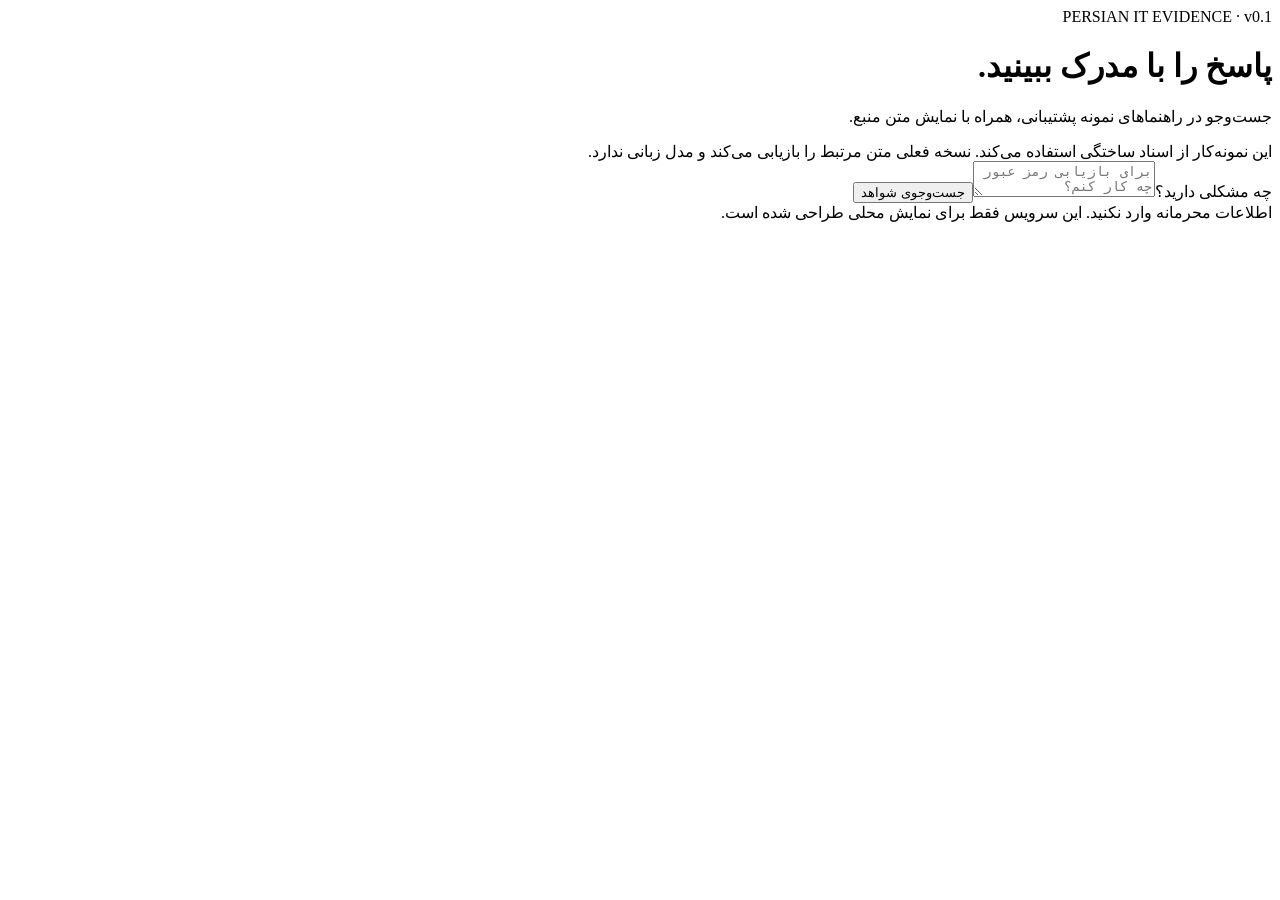
==== web/index.html @ 5b8ee3c1 "Create index.html" ====
<!doctype html>
<html lang="fa" dir="rtl"><head><meta charset="utf-8"><meta name="viewport" content="width=device-width, initial-scale=1"><title>دستیار مستند پشتیبانی</title><link rel="stylesheet" href="/style.css"><script src="/app.js" defer></script></head>
<body><main><span class="eyebrow">PERSIAN IT EVIDENCE · v0.1</span><h1>پاسخ را با مدرک ببینید.</h1><p>جست‌وجو در راهنماهای نمونه پشتیبانی، همراه با نمایش متن منبع.</p><aside>این نمونه‌کار از اسناد ساختگی استفاده می‌کند. نسخه فعلی متن مرتبط را بازیابی می‌کند و مدل زبانی ندارد.</aside><form id="ask"><label for="question">چه مشکلی دارید؟</label><textarea id="question" maxlength="2000" required placeholder="برای بازیابی رمز عبور چه کار کنم؟"></textarea><button type="submit">جست‌وجوی شواهد</button></form><section id="result" aria-live="polite" hidden><h2 id="status"></h2><p id="answer"></p><div id="sources"></div></section><footer>اطلاعات محرمانه وارد نکنید. این سرویس فقط برای نمایش محلی طراحی شده است.</footer></main></body></html>
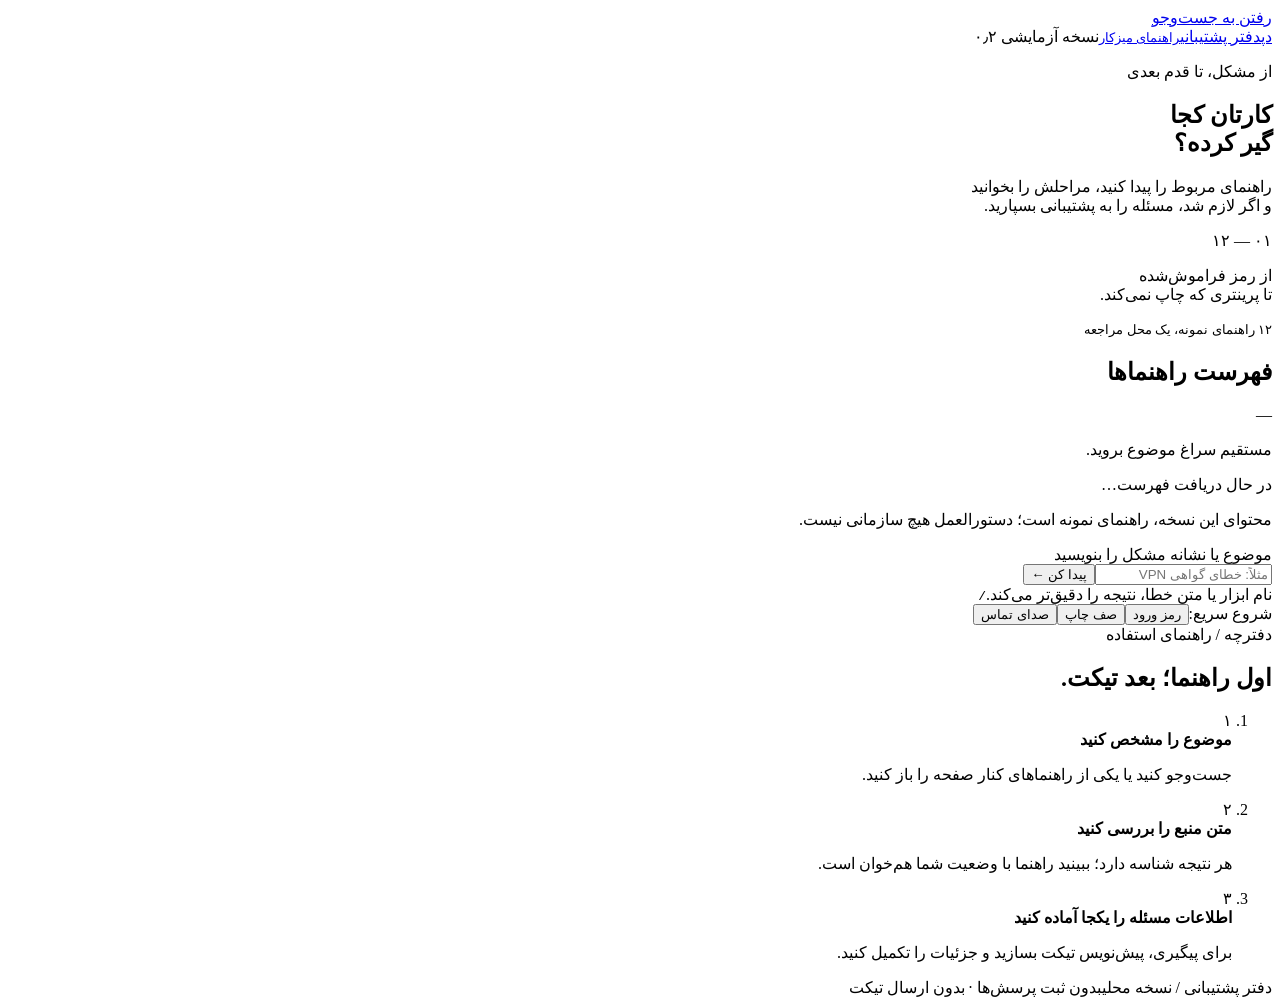
==== commit 926ced35: "Build Persian support handbook with guide directory and ticket drafts" ====
--- a/web/index.html
+++ b/web/index.html
@@ -1,3 +1,19 @@
 <!doctype html>
-<html lang="fa" dir="rtl"><head><meta charset="utf-8"><meta name="viewport" content="width=device-width, initial-scale=1"><title>دستیار مستند پشتیبانی</title><link rel="stylesheet" href="/style.css"><script src="/app.js" defer></script></head>
-<body><main><span class="eyebrow">PERSIAN IT EVIDENCE · v0.1</span><h1>پاسخ را با مدرک ببینید.</h1><p>جست‌وجو در راهنماهای نمونه پشتیبانی، همراه با نمایش متن منبع.</p><aside>این نمونه‌کار از اسناد ساختگی استفاده می‌کند. نسخه فعلی متن مرتبط را بازیابی می‌کند و مدل زبانی ندارد.</aside><form id="ask"><label for="question">چه مشکلی دارید؟</label><textarea id="question" maxlength="2000" required placeholder="برای بازیابی رمز عبور چه کار کنم؟"></textarea><button type="submit">جست‌وجوی شواهد</button></form><section id="result" aria-live="polite" hidden><h2 id="status"></h2><p id="answer"></p><div id="sources"></div></section><footer>اطلاعات محرمانه وارد نکنید. این سرویس فقط برای نمایش محلی طراحی شده است.</footer></main></body></html>
+<html lang="fa" dir="rtl">
+<head><meta charset="utf-8"><meta name="viewport" content="width=device-width, initial-scale=1"><title>دفتر پشتیبانی · راهنمای میزکار</title><link rel="preload" href="/Gandom.woff2" as="font" type="font/woff2" crossorigin><link rel="stylesheet" href="/style.css"><script src="/app.js" defer></script></head>
+<body>
+<a class="skip" href="#question">رفتن به جست‌وجو</a>
+<header class="masthead"><a class="brand" href="/" aria-label="دفتر پشتیبانی، صفحه اصلی"><span class="brand-mark" aria-hidden="true">دپ</span><span>دفتر پشتیبانی<small>راهنمای میزکار</small></span></a><span class="edition">نسخه آزمایشی <bdi>۰٫۲</bdi></span></header>
+<main>
+<section class="intro"><div><p class="eyebrow">از مشکل، تا قدم بعدی</p><h1>کارتان کجا<br>گیر کرده؟</h1><p class="lead">راهنمای مربوط را پیدا کنید، مراحلش را بخوانید<br class="desktop"> و اگر لازم شد، مسئله را به پشتیبانی بسپارید.</p></div><div class="intro-note"><span class="note-number">۰۱ — ۱۲</span><p>از رمز فراموش‌شده<br>تا پرینتری که چاپ نمی‌کند.</p><small>۱۲ راهنمای نمونه، یک محل مراجعه</small></div></section>
+<div class="workspace">
+<aside class="directory"><div class="section-heading"><h2>فهرست راهنماها</h2><span id="doc-count">—</span></div><p class="muted">مستقیم سراغ موضوع بروید.</p><div id="catalog" aria-live="polite"><p>در حال دریافت فهرست…</p></div><button id="retry-catalog" class="text-button" type="button" hidden>دریافت دوباره فهرست</button><p class="dataset-note">محتوای این نسخه، راهنمای نمونه است؛ دستورالعمل هیچ سازمانی نیست.</p></aside>
+<div class="desk"><form id="ask"><label for="question">موضوع یا نشانه مشکل را بنویسید</label><div class="search-line"><input id="question" name="question" maxlength="2000" required autocomplete="off" placeholder="مثلاً: خطای گواهی VPN"><button id="search-button" type="submit">پیدا کن <span aria-hidden="true">←</span></button></div><div class="search-hint"><span>نام ابزار یا متن خطا، نتیجه را دقیق‌تر می‌کند.</span><kbd>/</kbd></div></form>
+<div class="suggestions" aria-label="جست‌وجوهای پیشنهادی"><span>شروع سریع:</span><button type="button" data-query="رمز عبور را فراموش کردم">رمز ورود</button><button type="button" data-query="صف چاپ پرینتر متوقف شده">صف چاپ</button><button type="button" data-query="صدای تلفن VoIP یک طرفه است">صدای تماس</button></div>
+<section id="welcome" class="welcome"><span class="folio">دفترچه / راهنمای استفاده</span><h2>اول راهنما؛ بعد تیکت.</h2><ol><li><span>۱</span><div><strong>موضوع را مشخص کنید</strong><p>جست‌وجو کنید یا یکی از راهنماهای کنار صفحه را باز کنید.</p></div></li><li><span>۲</span><div><strong>متن منبع را بررسی کنید</strong><p>هر نتیجه شناسه دارد؛ ببینید راهنما با وضعیت شما هم‌خوان است.</p></div></li><li><span>۳</span><div><strong>اطلاعات مسئله را یکجا آماده کنید</strong><p>برای پیگیری، پیش‌نویس تیکت بسازید و جزئیات را تکمیل کنید.</p></div></li></ol></section>
+<section id="result" aria-live="polite" aria-busy="false" hidden><div class="result-heading"><span id="result-label" class="folio"></span><h2 id="status"></h2></div><div id="candidates"></div><article id="document" hidden><div class="document-meta"><span id="doc-id"></span><span>متن راهنمای نمونه</span></div><h3 id="doc-title"></h3><p id="answer"></p><details><summary>مشخصات منبع</summary><p id="source-path" dir="ltr"></p></details><div class="document-actions"><button id="copy-guide" type="button" class="secondary">کپی راهنما</button><button id="ticket-open" type="button" class="text-button">هنوز حل نشده؟ تیکت آماده کنید ←</button></div></article><div id="no-result" class="empty" hidden><p>با این عبارت، راهنمای مطمئنی پیدا نشد. نام ابزار یا متن خطا را اضافه کنید، یا فهرست موضوع‌ها را ببینید.</p><button id="empty-ticket" class="secondary" type="button">آماده‌کردن تیکت پشتیبانی</button></div></section>
+<section id="ticket" class="ticket" hidden><div class="section-heading"><h2>پیش‌نویس تیکت</h2><button id="ticket-close" class="text-button" type="button">بستن ×</button></div><p class="muted">این متن ارسال نمی‌شود. جزئیات را کامل کنید و به سامانه پشتیبانی خودتان ببرید.</p><label for="ticket-text">شرح مسئله</label><textarea id="ticket-text" rows="9"></textarea><button id="copy-ticket" class="secondary" type="button">کپی متن تیکت</button></section>
+<p id="feedback" role="status"></p>
+</div></div>
+</main><footer><span>دفتر پشتیبانی / نسخه محلی</span><span>بدون ثبت پرسش‌ها · بدون ارسال تیکت</span></footer>
+</body></html>
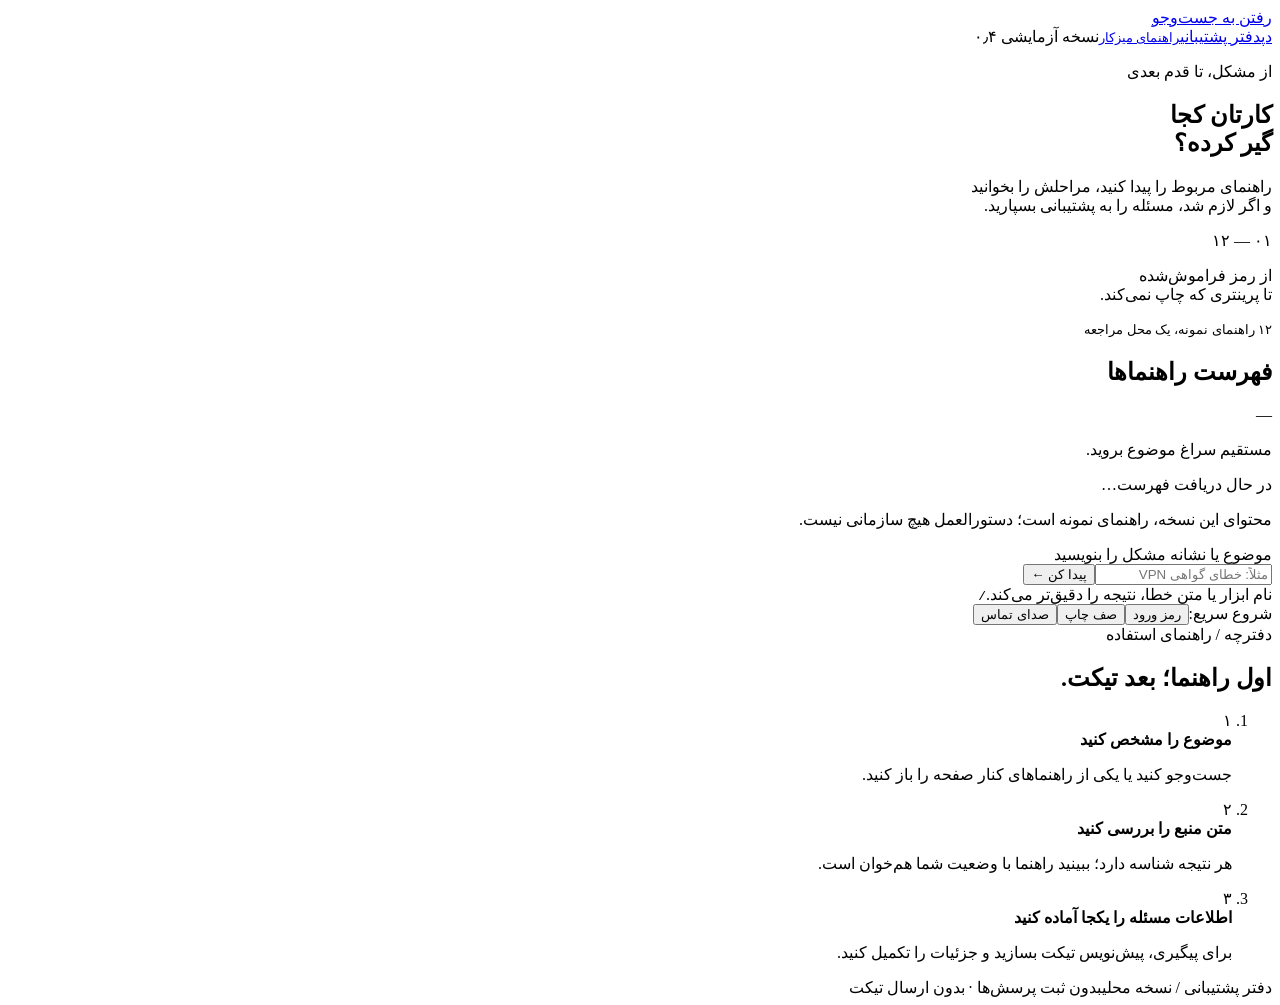
==== commit 44dd1c15: "Discard stale drafts and preserve edited tickets when reopening" ====
--- a/web/index.html
+++ b/web/index.html
@@ -1,19 +1,20 @@
-<!doctype html>
-<html lang="fa" dir="rtl">
-<head><meta charset="utf-8"><meta name="viewport" content="width=device-width, initial-scale=1"><title>دفتر پشتیبانی · راهنمای میزکار</title><link rel="preload" href="/Gandom.woff2" as="font" type="font/woff2" crossorigin><link rel="stylesheet" href="/style.css"><script src="/app.js" defer></script></head>
-<body>
-<a class="skip" href="#question">رفتن به جست‌وجو</a>
-<header class="masthead"><a class="brand" href="/" aria-label="دفتر پشتیبانی، صفحه اصلی"><span class="brand-mark" aria-hidden="true">دپ</span><span>دفتر پشتیبانی<small>راهنمای میزکار</small></span></a><span class="edition">نسخه آزمایشی <bdi>۰٫۲</bdi></span></header>
-<main>
-<section class="intro"><div><p class="eyebrow">از مشکل، تا قدم بعدی</p><h1>کارتان کجا<br>گیر کرده؟</h1><p class="lead">راهنمای مربوط را پیدا کنید، مراحلش را بخوانید<br class="desktop"> و اگر لازم شد، مسئله را به پشتیبانی بسپارید.</p></div><div class="intro-note"><span class="note-number">۰۱ — ۱۲</span><p>از رمز فراموش‌شده<br>تا پرینتری که چاپ نمی‌کند.</p><small>۱۲ راهنمای نمونه، یک محل مراجعه</small></div></section>
-<div class="workspace">
-<aside class="directory"><div class="section-heading"><h2>فهرست راهنماها</h2><span id="doc-count">—</span></div><p class="muted">مستقیم سراغ موضوع بروید.</p><div id="catalog" aria-live="polite"><p>در حال دریافت فهرست…</p></div><button id="retry-catalog" class="text-button" type="button" hidden>دریافت دوباره فهرست</button><p class="dataset-note">محتوای این نسخه، راهنمای نمونه است؛ دستورالعمل هیچ سازمانی نیست.</p></aside>
-<div class="desk"><form id="ask"><label for="question">موضوع یا نشانه مشکل را بنویسید</label><div class="search-line"><input id="question" name="question" maxlength="2000" required autocomplete="off" placeholder="مثلاً: خطای گواهی VPN"><button id="search-button" type="submit">پیدا کن <span aria-hidden="true">←</span></button></div><div class="search-hint"><span>نام ابزار یا متن خطا، نتیجه را دقیق‌تر می‌کند.</span><kbd>/</kbd></div></form>
-<div class="suggestions" aria-label="جست‌وجوهای پیشنهادی"><span>شروع سریع:</span><button type="button" data-query="رمز عبور را فراموش کردم">رمز ورود</button><button type="button" data-query="صف چاپ پرینتر متوقف شده">صف چاپ</button><button type="button" data-query="صدای تلفن VoIP یک طرفه است">صدای تماس</button></div>
-<section id="welcome" class="welcome"><span class="folio">دفترچه / راهنمای استفاده</span><h2>اول راهنما؛ بعد تیکت.</h2><ol><li><span>۱</span><div><strong>موضوع را مشخص کنید</strong><p>جست‌وجو کنید یا یکی از راهنماهای کنار صفحه را باز کنید.</p></div></li><li><span>۲</span><div><strong>متن منبع را بررسی کنید</strong><p>هر نتیجه شناسه دارد؛ ببینید راهنما با وضعیت شما هم‌خوان است.</p></div></li><li><span>۳</span><div><strong>اطلاعات مسئله را یکجا آماده کنید</strong><p>برای پیگیری، پیش‌نویس تیکت بسازید و جزئیات را تکمیل کنید.</p></div></li></ol></section>
-<section id="result" aria-live="polite" aria-busy="false" hidden><div class="result-heading"><span id="result-label" class="folio"></span><h2 id="status"></h2></div><div id="candidates"></div><article id="document" hidden><div class="document-meta"><span id="doc-id"></span><span>متن راهنمای نمونه</span></div><h3 id="doc-title"></h3><p id="answer"></p><details><summary>مشخصات منبع</summary><p id="source-path" dir="ltr"></p></details><div class="document-actions"><button id="copy-guide" type="button" class="secondary">کپی راهنما</button><button id="ticket-open" type="button" class="text-button">هنوز حل نشده؟ تیکت آماده کنید ←</button></div></article><div id="no-result" class="empty" hidden><p>با این عبارت، راهنمای مطمئنی پیدا نشد. نام ابزار یا متن خطا را اضافه کنید، یا فهرست موضوع‌ها را ببینید.</p><button id="empty-ticket" class="secondary" type="button">آماده‌کردن تیکت پشتیبانی</button></div></section>
-<section id="ticket" class="ticket" hidden><div class="section-heading"><h2>پیش‌نویس تیکت</h2><button id="ticket-close" class="text-button" type="button">بستن ×</button></div><p class="muted">این متن ارسال نمی‌شود. جزئیات را کامل کنید و به سامانه پشتیبانی خودتان ببرید.</p><label for="ticket-text">شرح مسئله</label><textarea id="ticket-text" rows="9"></textarea><button id="copy-ticket" class="secondary" type="button">کپی متن تیکت</button></section>
-<p id="feedback" role="status"></p>
-</div></div>
-</main><footer><span>دفتر پشتیبانی / نسخه محلی</span><span>بدون ثبت پرسش‌ها · بدون ارسال تیکت</span></footer>
-</body></html>
+<!doctype html>
+<html lang="fa" dir="rtl">
+<head><meta charset="utf-8"><meta name="viewport" content="width=device-width, initial-scale=1"><title>دفتر پشتیبانی · راهنمای میزکار</title><link rel="preload" href="/Gandom.woff2" as="font" type="font/woff2" crossorigin><link rel="stylesheet" href="/style.css"><script src="/app.js" defer></script></head>
+<body>
+<a class="skip" href="#question">رفتن به جست‌وجو</a>
+<header class="masthead"><a class="brand" href="/" aria-label="دفتر پشتیبانی، صفحه اصلی"><span class="brand-mark" aria-hidden="true">دپ</span><span>دفتر پشتیبانی<small>راهنمای میزکار</small></span></a><span class="edition">نسخه آزمایشی <bdi>۰٫۴</bdi></span></header>
+<main>
+<section class="intro"><div><p class="eyebrow">از مشکل، تا قدم بعدی</p><h1>کارتان کجا<br>گیر کرده؟</h1><p class="lead">راهنمای مربوط را پیدا کنید، مراحلش را بخوانید<br class="desktop"> و اگر لازم شد، مسئله را به پشتیبانی بسپارید.</p></div><div class="intro-note"><span class="note-number">۰۱ — ۱۲</span><p>از رمز فراموش‌شده<br>تا پرینتری که چاپ نمی‌کند.</p><small>۱۲ راهنمای نمونه، یک محل مراجعه</small></div></section>
+<div class="workspace">
+<aside class="directory"><div class="section-heading"><h2>فهرست راهنماها</h2><span id="doc-count">—</span></div><p class="muted">مستقیم سراغ موضوع بروید.</p><div id="catalog" aria-live="polite"><p>در حال دریافت فهرست…</p></div><button id="retry-catalog" class="text-button" type="button" hidden>دریافت دوباره فهرست</button><p class="dataset-note">محتوای این نسخه، راهنمای نمونه است؛ دستورالعمل هیچ سازمانی نیست.</p></aside>
+<div class="desk"><form id="ask"><label for="question">موضوع یا نشانه مشکل را بنویسید</label><div class="search-line"><input id="question" name="question" maxlength="2000" required autocomplete="off" placeholder="مثلاً: خطای گواهی VPN"><button id="search-button" type="submit">پیدا کن <span aria-hidden="true">←</span></button></div><div class="search-hint"><span>نام ابزار یا متن خطا، نتیجه را دقیق‌تر می‌کند.</span><kbd>/</kbd></div></form>
+<div class="suggestions" aria-label="جست‌وجوهای پیشنهادی"><span>شروع سریع:</span><button type="button" data-query="رمز عبور را فراموش کردم">رمز ورود</button><button type="button" data-query="صف چاپ پرینتر متوقف شده">صف چاپ</button><button type="button" data-query="صدای تلفن VoIP یک طرفه است">صدای تماس</button></div>
+<button id="draft-button" class="secondary" type="button" hidden>تهیه پاسخ کوتاه از راهنما</button><section id="draft-panel" class="ticket" hidden><h2>پیش‌نویس پاسخ</h2><p class="muted">این گزیده از متن منبع انتخاب شده است؛ برای شرایط و هشدارها، راهنمای کامل را بررسی کنید.</p><p id="draft-output"></p><p id="draft-source" class="muted"></p></section>
+<section id="welcome" class="welcome"><span class="folio">دفترچه / راهنمای استفاده</span><h2>اول راهنما؛ بعد تیکت.</h2><ol><li><span>۱</span><div><strong>موضوع را مشخص کنید</strong><p>جست‌وجو کنید یا یکی از راهنماهای کنار صفحه را باز کنید.</p></div></li><li><span>۲</span><div><strong>متن منبع را بررسی کنید</strong><p>هر نتیجه شناسه دارد؛ ببینید راهنما با وضعیت شما هم‌خوان است.</p></div></li><li><span>۳</span><div><strong>اطلاعات مسئله را یکجا آماده کنید</strong><p>برای پیگیری، پیش‌نویس تیکت بسازید و جزئیات را تکمیل کنید.</p></div></li></ol></section>
+<section id="result" aria-live="polite" aria-busy="false" hidden><div class="result-heading"><span id="result-label" class="folio"></span><h2 id="status"></h2></div><div id="candidates"></div><article id="document" hidden><div class="document-meta"><span id="doc-id"></span><span>متن راهنمای نمونه</span></div><h3 id="doc-title"></h3><p id="answer"></p><details><summary>مشخصات منبع</summary><p id="source-path" dir="ltr"></p></details><div class="document-actions"><button id="copy-guide" type="button" class="secondary">کپی راهنما</button><button id="ticket-open" type="button" class="text-button">هنوز حل نشده؟ تیکت آماده کنید ←</button></div></article><div id="no-result" class="empty" hidden><p>با این عبارت، راهنمای مطمئنی پیدا نشد. نام ابزار یا متن خطا را اضافه کنید، یا فهرست موضوع‌ها را ببینید.</p><button id="empty-ticket" class="secondary" type="button">آماده‌کردن تیکت پشتیبانی</button></div></section>
+<section id="ticket" class="ticket" hidden><div class="section-heading"><h2>پیش‌نویس تیکت</h2><button id="ticket-close" class="text-button" type="button">بستن ×</button></div><p class="muted">این متن ارسال نمی‌شود. جزئیات را کامل کنید و به سامانه پشتیبانی خودتان ببرید.</p><label for="ticket-text">شرح مسئله</label><textarea id="ticket-text" rows="9"></textarea><button id="copy-ticket" class="secondary" type="button">کپی متن تیکت</button></section>
+<p id="feedback" role="status"></p>
+</div></div>
+</main><footer><span>دفتر پشتیبانی / نسخه محلی</span><span>بدون ثبت پرسش‌ها · بدون ارسال تیکت</span></footer>
+</body></html>
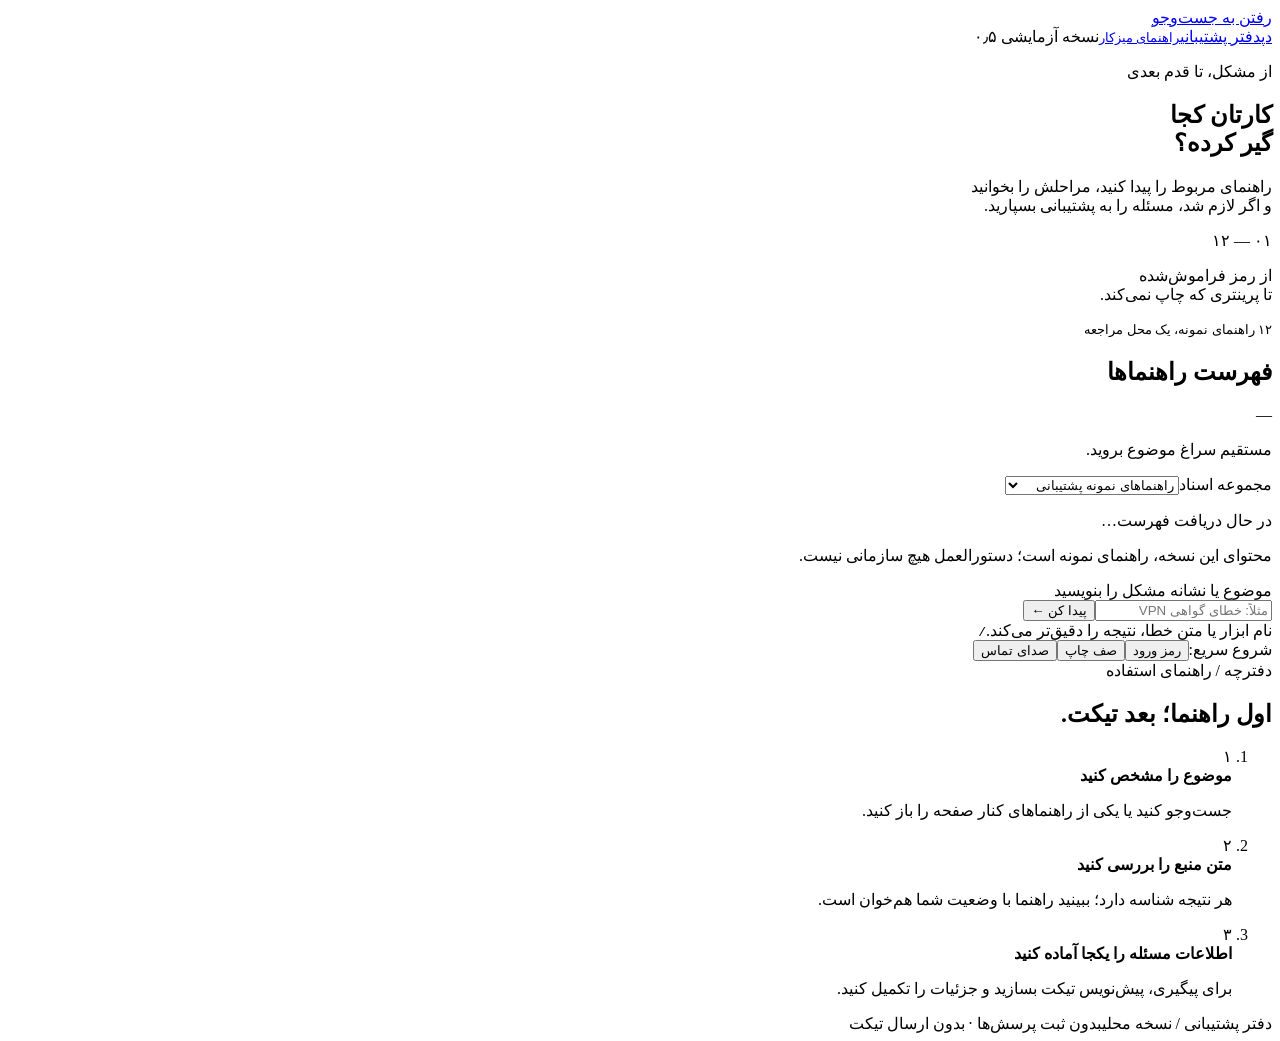
==== commit 8e881321: "Separate public references from support runbooks and show source receipts" ====
--- a/web/index.html
+++ b/web/index.html
@@ -3,16 +3,16 @@
 <head><meta charset="utf-8"><meta name="viewport" content="width=device-width, initial-scale=1"><title>دفتر پشتیبانی · راهنمای میزکار</title><link rel="preload" href="/Gandom.woff2" as="font" type="font/woff2" crossorigin><link rel="stylesheet" href="/style.css"><script src="/app.js" defer></script></head>
 <body>
 <a class="skip" href="#question">رفتن به جست‌وجو</a>
-<header class="masthead"><a class="brand" href="/" aria-label="دفتر پشتیبانی، صفحه اصلی"><span class="brand-mark" aria-hidden="true">دپ</span><span>دفتر پشتیبانی<small>راهنمای میزکار</small></span></a><span class="edition">نسخه آزمایشی <bdi>۰٫۴</bdi></span></header>
+<header class="masthead"><a class="brand" href="/" aria-label="دفتر پشتیبانی، صفحه اصلی"><span class="brand-mark" aria-hidden="true">دپ</span><span>دفتر پشتیبانی<small>راهنمای میزکار</small></span></a><span class="edition">نسخه آزمایشی <bdi>۰٫۵</bdi></span></header>
 <main>
-<section class="intro"><div><p class="eyebrow">از مشکل، تا قدم بعدی</p><h1>کارتان کجا<br>گیر کرده؟</h1><p class="lead">راهنمای مربوط را پیدا کنید، مراحلش را بخوانید<br class="desktop"> و اگر لازم شد، مسئله را به پشتیبانی بسپارید.</p></div><div class="intro-note"><span class="note-number">۰۱ — ۱۲</span><p>از رمز فراموش‌شده<br>تا پرینتری که چاپ نمی‌کند.</p><small>۱۲ راهنمای نمونه، یک محل مراجعه</small></div></section>
+<section class="intro"><div><p class="eyebrow">از مشکل، تا قدم بعدی</p><h1 id="main-title">کارتان کجا<br>گیر کرده؟</h1><p id="main-lead" class="lead">راهنمای مربوط را پیدا کنید، مراحلش را بخوانید<br class="desktop"> و اگر لازم شد، مسئله را به پشتیبانی بسپارید.</p></div><div id="intro-note" class="intro-note"><span class="note-number">۰۱ — ۱۲</span><p>از رمز فراموش‌شده<br>تا پرینتری که چاپ نمی‌کند.</p><small>۱۲ راهنمای نمونه، یک محل مراجعه</small></div></section>
 <div class="workspace">
-<aside class="directory"><div class="section-heading"><h2>فهرست راهنماها</h2><span id="doc-count">—</span></div><p class="muted">مستقیم سراغ موضوع بروید.</p><div id="catalog" aria-live="polite"><p>در حال دریافت فهرست…</p></div><button id="retry-catalog" class="text-button" type="button" hidden>دریافت دوباره فهرست</button><p class="dataset-note">محتوای این نسخه، راهنمای نمونه است؛ دستورالعمل هیچ سازمانی نیست.</p></aside>
+<aside class="directory"><div class="section-heading"><h2 id="catalog-title">فهرست راهنماها</h2><span id="doc-count">—</span></div><p class="muted">مستقیم سراغ موضوع بروید.</p><label for="collection">مجموعه اسناد</label><select id="collection"><option value="sample">راهنماهای نمونه پشتیبانی</option><option value="reference">متون عمومی فارسی با منبع</option></select><div id="catalog" aria-live="polite"><p>در حال دریافت فهرست…</p></div><button id="retry-catalog" class="text-button" type="button" hidden>دریافت دوباره فهرست</button><p id="dataset-note" class="dataset-note">محتوای این نسخه، راهنمای نمونه است؛ دستورالعمل هیچ سازمانی نیست.</p></aside>
 <div class="desk"><form id="ask"><label for="question">موضوع یا نشانه مشکل را بنویسید</label><div class="search-line"><input id="question" name="question" maxlength="2000" required autocomplete="off" placeholder="مثلاً: خطای گواهی VPN"><button id="search-button" type="submit">پیدا کن <span aria-hidden="true">←</span></button></div><div class="search-hint"><span>نام ابزار یا متن خطا، نتیجه را دقیق‌تر می‌کند.</span><kbd>/</kbd></div></form>
 <div class="suggestions" aria-label="جست‌وجوهای پیشنهادی"><span>شروع سریع:</span><button type="button" data-query="رمز عبور را فراموش کردم">رمز ورود</button><button type="button" data-query="صف چاپ پرینتر متوقف شده">صف چاپ</button><button type="button" data-query="صدای تلفن VoIP یک طرفه است">صدای تماس</button></div>
 <button id="draft-button" class="secondary" type="button" hidden>تهیه پاسخ کوتاه از راهنما</button><section id="draft-panel" class="ticket" hidden><h2>پیش‌نویس پاسخ</h2><p class="muted">این گزیده از متن منبع انتخاب شده است؛ برای شرایط و هشدارها، راهنمای کامل را بررسی کنید.</p><p id="draft-output"></p><p id="draft-source" class="muted"></p></section>
 <section id="welcome" class="welcome"><span class="folio">دفترچه / راهنمای استفاده</span><h2>اول راهنما؛ بعد تیکت.</h2><ol><li><span>۱</span><div><strong>موضوع را مشخص کنید</strong><p>جست‌وجو کنید یا یکی از راهنماهای کنار صفحه را باز کنید.</p></div></li><li><span>۲</span><div><strong>متن منبع را بررسی کنید</strong><p>هر نتیجه شناسه دارد؛ ببینید راهنما با وضعیت شما هم‌خوان است.</p></div></li><li><span>۳</span><div><strong>اطلاعات مسئله را یکجا آماده کنید</strong><p>برای پیگیری، پیش‌نویس تیکت بسازید و جزئیات را تکمیل کنید.</p></div></li></ol></section>
-<section id="result" aria-live="polite" aria-busy="false" hidden><div class="result-heading"><span id="result-label" class="folio"></span><h2 id="status"></h2></div><div id="candidates"></div><article id="document" hidden><div class="document-meta"><span id="doc-id"></span><span>متن راهنمای نمونه</span></div><h3 id="doc-title"></h3><p id="answer"></p><details><summary>مشخصات منبع</summary><p id="source-path" dir="ltr"></p></details><div class="document-actions"><button id="copy-guide" type="button" class="secondary">کپی راهنما</button><button id="ticket-open" type="button" class="text-button">هنوز حل نشده؟ تیکت آماده کنید ←</button></div></article><div id="no-result" class="empty" hidden><p>با این عبارت، راهنمای مطمئنی پیدا نشد. نام ابزار یا متن خطا را اضافه کنید، یا فهرست موضوع‌ها را ببینید.</p><button id="empty-ticket" class="secondary" type="button">آماده‌کردن تیکت پشتیبانی</button></div></section>
+<section id="result" aria-live="polite" aria-busy="false" hidden><div class="result-heading"><span id="result-label" class="folio"></span><h2 id="status"></h2></div><div id="candidates"></div><article id="document" hidden><div class="document-meta"><span id="doc-id"></span><span id="document-kind">متن راهنمای نمونه</span></div><h3 id="doc-title"></h3><p id="answer"></p><details><summary>مشخصات منبع</summary><p id="source-path" dir="ltr"></p><p id="source-hash" dir="ltr" class="muted"></p><a id="source-link" target="_blank" rel="noopener noreferrer" hidden>نسخه اصلی و نام مشارکت‌کنندگان</a></details><div class="document-actions"><button id="copy-guide" type="button" class="secondary">کپی راهنما</button><button id="ticket-open" type="button" class="text-button">هنوز حل نشده؟ تیکت آماده کنید ←</button></div></article><div id="no-result" class="empty" hidden><p>با این عبارت، راهنمای مطمئنی پیدا نشد. نام ابزار یا متن خطا را اضافه کنید، یا فهرست موضوع‌ها را ببینید.</p><button id="empty-ticket" class="secondary" type="button">آماده‌کردن تیکت پشتیبانی</button></div></section>
 <section id="ticket" class="ticket" hidden><div class="section-heading"><h2>پیش‌نویس تیکت</h2><button id="ticket-close" class="text-button" type="button">بستن ×</button></div><p class="muted">این متن ارسال نمی‌شود. جزئیات را کامل کنید و به سامانه پشتیبانی خودتان ببرید.</p><label for="ticket-text">شرح مسئله</label><textarea id="ticket-text" rows="9"></textarea><button id="copy-ticket" class="secondary" type="button">کپی متن تیکت</button></section>
 <p id="feedback" role="status"></p>
 </div></div>
